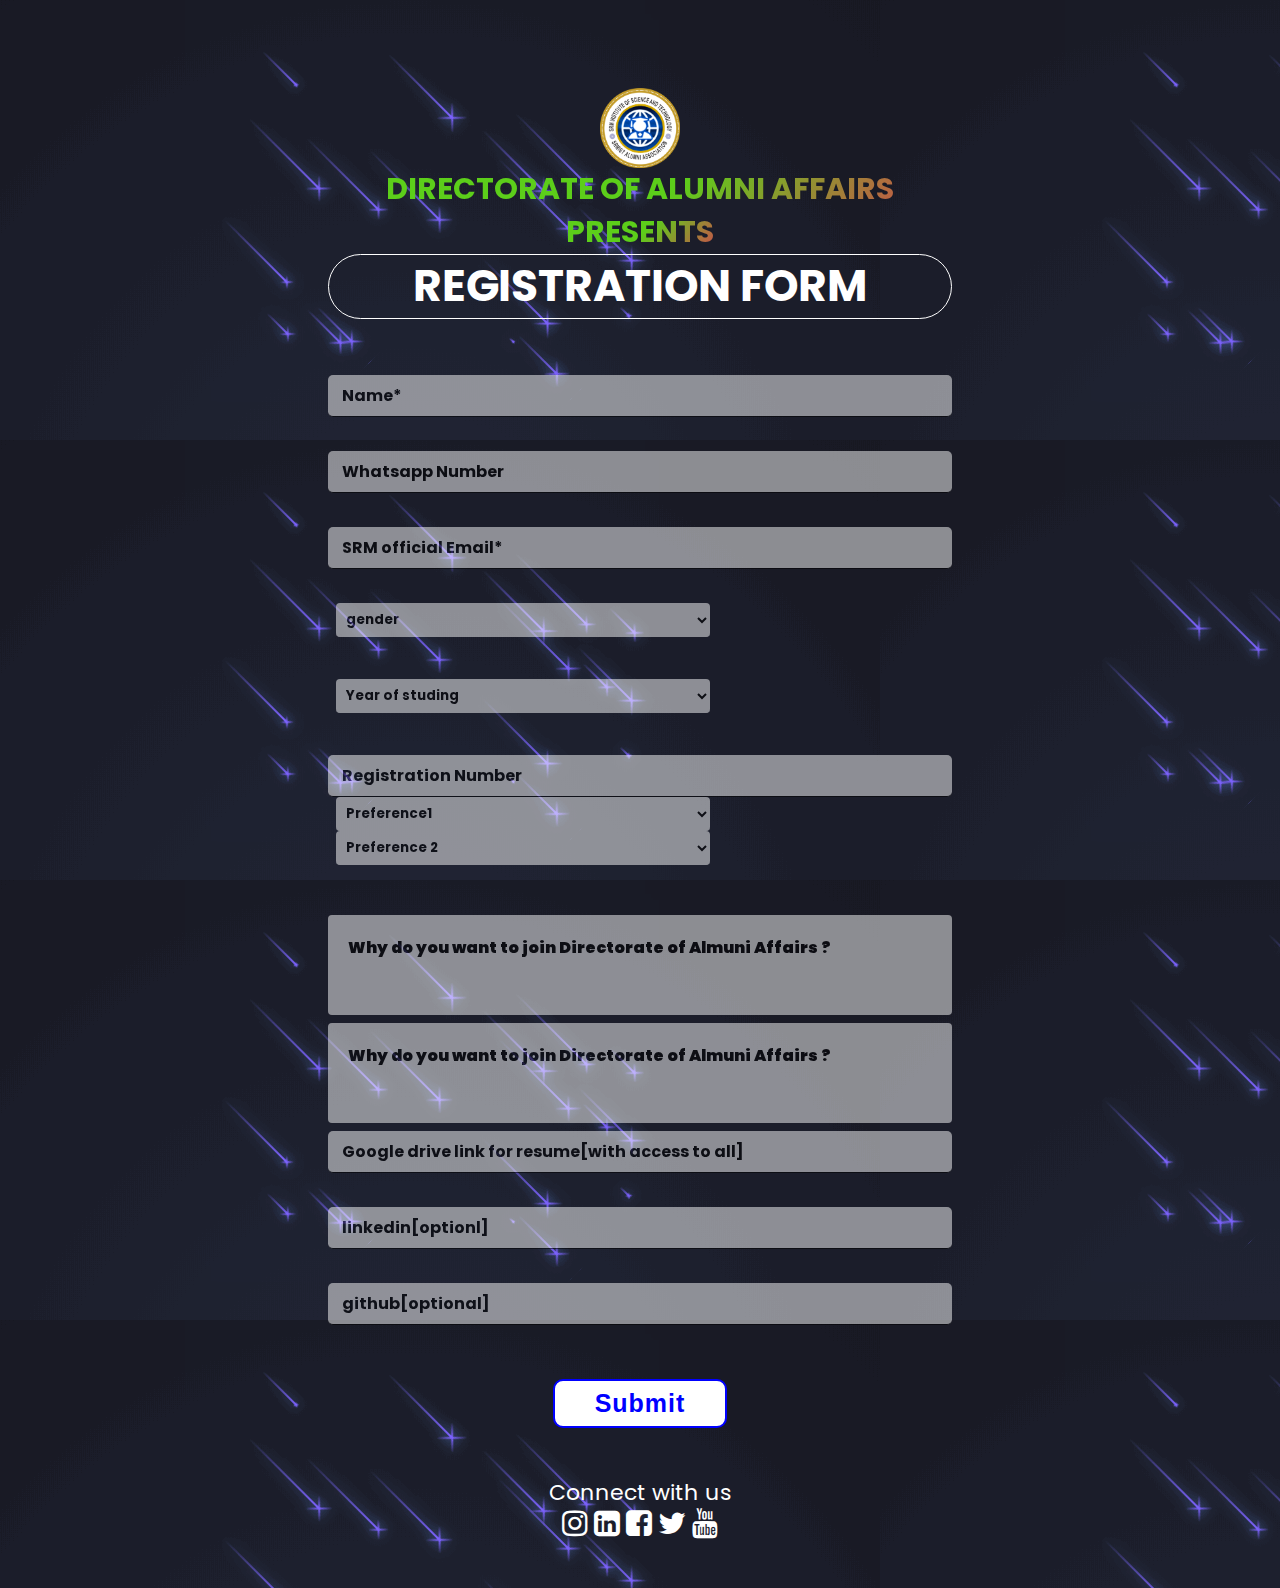
==== index.html @ 33c83a60 "Add files via upload" ====
<!DOCTYPE html>
<html lang="en">
  <head>
    <meta charset="UTF-8" />
    <meta http-equiv="X-UA-Compatible" content="IE=edge" />
    <meta name="viewport" content="width=device-width, initial-scale=1.0" />
    <link rel="stylesheet" href="style.css" />
<link rel="stylesheet" href="animation.css">
    <link rel="stylesheet" href="https://cdnjs.cloudflare.com/ajax/libs/font-awesome/4.7.0/css/font-awesome.min.css">
    <link rel="apple-touch-icon" sizes="180x180" href="/apple-touch-icon.png">
<link rel="icon" type="image/png" sizes="32x32" href="/favicon-32x32.png">
<link rel="icon" type="image/png" sizes="16x16" href="/favicon-16x16.png">
<link rel="manifest" href="/site.webmanifest">
<link rel="preconnect" href="https://fonts.googleapis.com">
<link rel="preconnect" href="https://fonts.gstatic.com" crossorigin>
<link href="https://fonts.googleapis.com/css2?family=Combo&display=swap" rel="stylesheet">
<link rel="preconnect" href="https://fonts.googleapis.com">
<link rel="preconnect" href="https://fonts.gstatic.com" crossorigin>
<link href="https://fonts.googleapis.com/css2?family=Poppins:wght@300&display=swap" rel="stylesheet">
    <title>DAA Registration</title>
  </head>
  <style> 
    select {
      width: 60%;
      color: black;
      padding: 26px;
      padding: 10px;
      border: none;
      font-weight: bolder;
      opacity: .5;
      text-emphasis-color: black;
      border-radius: 4px;
      background-color: white;
      border-bottom: 1px solid white;
      padding: 26px;
      font-family: 'Poppins', sans-serif;
      padding: 6px;
    }
    textarea {
      width: 100%;
      height: 100px;
      padding: 20px 20px;
      box-sizing: border-box;
      font-weight: bold;
      color: black;
      color: #000000;
      opacity: .5;
      border: 2px , white;
      border-radius: 4px;
      background-color: white;
      font-size: 16px;
      font-family: 'Poppins', sans-serif;
      resize: none;
  }
    </style>
  <body >

   
 <div class="row">
      
      <section class="section" >
        
    <header style="text-align: center;">
      
      <img style="height: 80px; text-align: center;" src="./DAA logo.png" alt="" class="center" >
      <h2 class="animate-charcter">DIRECTORATE OF ALUMNI AFFAIRS</h2>
      <h2 class="animate-charcter" >PRESENTS</h2>

          <h3> REGISTRATION FORM </h3>
          <!-- <img src=".//favicon-32x32.png" alt=""> -->

        </header>
        <main >
          <form method="post" autocomplete="off" name="google-sheet">
            <div class="form-item box-item">
              <input type="text" name="Name" placeholder="Name*" value=""
              required="" />
            
            </div>
            <div class="form-item box-item">
              <input
                type="text"
                name="Phone"
                placeholder="Whatsapp Number"
                value=""
                required=""
                data-count="10"
              />
            </div>

            <div class="form-item box-item">
              <input
                type="email"
                name="Email"
                placeholder="SRM official Email*"
                value=""
                required=""
                
              />
            
            </div>

            
            <div class="form-item box-item">
              <label class="label"></label>
                  <select id="country"  name="gender">
                    <option name="gender" value="none">gender</option>
                    <option name="gender" value="Male">Male</option>
                    <option name="gender" value="Female">Female</option>
                  </select>
            </div>
            
              <div class="form-item box-item">
                <label class="label"></label>
                    <select id="country"  name="year_of_studing">
                      <option name="Year_of_studing" value="none">Year of studing</option>
                      <option name="Year_of_studing" value="I year">I Year</option>
                      <option name="Year_of_studing" value="II year">II Year</option>
                    </select>
              </div>

            <div class="form-item box-item">
              <input
                type="text"
                name="Registration_Number"
                placeholder="Registration Number"
                required=""
              />
            
              <div class="form-item box-item" >
                <label class="label"></label>
                    <select id="country" name="Preference 1">
                      <option name="Preference 1" value="Preference 1">Preference1</option>
                      <option name="Preference 1"  value="technical">technical</option>
                      <option name="Preference 1" value="corporate">corporate</option>
                      <option name="Preference 1" value="cultural">cultural</option>
                      <option name="Preference 1"  value="Event Management & Public Relation">Event Management & Public Relation</option>
                      <option name="Preference 1" value="Operations">Operations</option>
                      <option name="Preference 1" value="VFX & Graphic Designing">VFX & Graphic Designing</option>
                      <option name="Preference 1" value="Photography">Photography</option>
                      <option name="Preference 1" value="Content">Content</option>
                      <option name="Preference 1" value="Social Media">Social Media</option>
                      <option name="Preference 1" value="Emceeing">Emceeing</option>
                    </select>
              </div>
            </div>

            <div class="form-item box-item">
              <label class="label"></label>
                  <select id="country" name="Preference 2">
                      <option name="Preference 2" value="Preference 2">Preference 2</option>
                      <option name="Preference 2"  value="technical">technical</option>
                      <option name="Preference 2" value="corporate">corporate</option>
                      <option name="Preference 2" value="cultural">cultural</option>
                      <option name="Preference 2"  value="Event Management & Public Relation">Event Management & Public Relation</option>
                      <option name="Preference 2" value="Operations">Operations</option>
                      <option name="Preference 2" value="VFX & Graphic Designing">VFX & Graphic Designing</option>
                      <option name="Preference 2" value="Photography">Photography</option>
                      <option name="Preference 2" value="Content">Content</option>
                      <option name="Preference 2" value="Social Media">Social Media</option>
                      <option name="Preference 2" value="Emceeing">Emceeing</option>
                    </select>
            </div>
            <label class="label"></label>
            <textarea name="Question1" placeholder="Why do you want to join Directorate of Almuni Affairs ?"></textarea>
            <label class="label"></label>
            <textarea name="Question2" placeholder="Why do you want to join Directorate of Almuni Affairs ?"></textarea>
            <label name="resume" class="label"></label>
            <div class="form-item box-item">
              <input
                type="url"
                name="resume"
                placeholder="Google drive link for resume[with access to all] "
                value=""
                
              />
            
            </div>
            <div class="form-item box-item">
              <input
                type="url"
                name="linkedin"
                placeholder="linkedin[optionl]"
                value=""
                
              />
            </div>
            <div class="form-item box-item">
              <input
                type="url"
                name="github"
                placeholder="github[optional] "
                value=""
                
              />
            </div>
            <div class="form-item" style="align-self: center;"> <input type="submit"
              <span id="submit" value="Submit" class="submit"></span>
            </div>
          </form>
        </main>
        <footer>
          <p >Connect with us </p>
          <a href="https://www.instagram.com/srmuaa/?hl=en"><i  class="fa fa-instagram" style="font-size:30px"></i></a>
          <a href="https://www.linkedin.com/school/srmuaa/"><i class="fa fa-linkedin-square" style="font-size:30px"></i></a>
          <a href="https://www.facebook.com/srmuaa"><i  class="fa fa-facebook-square" style="font-size:30px"></i></a>
          <a href="https://twitter.com/srmuaa"><i  class="fa fa-twitter" style="font-size:30px"></i></a>
          <a href="https://youtube.com/channel/UCt3U8LCUn6BA6E3ksv1wlcg"><i  class="fa fa-youtube" style="font-size:30px"></i></a>
        </footer>
        <!-- <i class="wave"></i> -->
      </section>
    </div>

    <script>
      const scriptURL =
        "https://script.google.com/macros/s/AKfycbzh2YRv1BQ9-sSSaN4L3ikr57QeU5JXweQpjcQ48mXknU9wPIXUpjkNl-1IR_QUvfA/exec";
      const form = document.forms["google-sheet"];

      form.addEventListener("submit", (e) => {
        e.preventDefault();
        fetch(scriptURL, { method: "POST", body: new FormData(form) })
          .then((response) => (window.location.href = "thanks.html"))
          .catch((error) => console.error("Error!", error.message));
      });
    </script>
  </body>
</html>
---- style.css ----
@import url('https://fonts.googleapis.com/css?family=PT+Sans:400,700');
@import url('https://fonts.googleapis.com/css2?family=Aboreto&family=Alumni+Sans+Pinstripe&family=DM+Serif+Display&display=swap');

 html {
	 font-size: 10px;
	 -webkit-tap-highlight-color: rgba(187, 36, 36, 0.699);
	 box-sizing: border-box;
	  /* overflow-y: scroll; overflow-x:hidden;  */
     scroll-behavior: smooth;
	 Overflow-x:scroll;
	/* Overflow-y:scroll; */


}
 *, *:before, *:after {
	 margin: 0;
	 padding: 1;
	 box-sizing: inherit;
	 
}
.center {
	display: block;
	margin-left: auto;
	margin-right: auto;
	width: auto;
  }
 body {
	 font-family: 'Poppins', sans-serif;
	 font-size: 16px;
	 line-height: 1.428571429;
	 font-weight: 400;
	 color: white;
	 min-height: 100vh;
	margin: 20px;
	padding: 20px;
	background-color: #586ccd;
	background-image:url("jadu.gif");
	animation:  1s  infinite;
	background-repeat:repeat;
}
h3{
	border: 1px solid;
	border-radius: 50px;
}

.animate-charcter
{
   text-transform: uppercase;
  background-image: linear-gradient(
    -225deg,
    #5cce1a 29%,
    #ff1361 67%,
    #fff800 100%
  );
  background-size: auto auto;
  background-clip: border-box;
  background-size: 200% auto;
  color: #fff;
  background-clip: text;
  -webkit-background-clip: text;
  -webkit-text-fill-color: transparent;
  animation: textclip 2s linear infinite;
  display: inline-block;
      font-size: 30px;
}
@keyframes textclip {
	to {
	  background-position: 200% center;
	}
  }


 .row {
	display: flex;
	align-items: center;
	justify-content: center;
}
.grid-container {
	gap: 50px;
  }


 .section {
	border: white;
	border-radius: 30px;
	
 box-shadow:inset 0 0 0 2000px transparent;

	 position: relative;
	 overflow: hidden;
	 width: 80vh;
	 display: flex;
	 justify-content: center;
	 flex-direction: column;
     /* height: 100vh; */
}
 header, main, footer {
	 display: block;
	 position: relative;
	 z-index: 1;
}
 header {
	 padding: 48px;
}
 @media (max-width: 440px) {
	 header {
		 padding: 48px 24px;
	}
	body{
		margin: 0;
		padding: 0;
		
	}
	.section{
		border-radius: 0px;
		border: none;
	}
}
 header > h3 {
	 font-size: 44px;
	 font-weight: 700;
	 margin-bottom: 8px;
	 
}
 header > h4 {
	 font-size: 22px;
	 font-weight: 400;
	 letter-spacing: 1px;
	 font-family: 'Combo', cursive;
}
 main {
	 flex: 1;
	 padding: 0 48px;
}
 @media (max-width: 440px) {
	 main {
		 padding: 0 24px;
	}
}
 footer {
	 width: 100%;
	 background-color: rgba(95, 145, 255, 1), rgba(0, 0, 255, 0);
	 padding: 29px;
	 font-size: 22px;
	 /* align-self: center; */
	 text-align: center;
	 /* margin: 5px; */
	 height: 100px;
}
 footer a {
	 color: #fff;
	 font-weight: 700;
	 text-decoration: none;
}
 footer a:hover {
	 text-decoration: underline;
}
 form {
	 height: 100%;
	 display: flex;
	 justify-content: center;
	 flex-direction: column;
}
 .label {
	 color: black;
	 font-size: 16px;
	 font-weight: 500;
	 padding: 4px;
}
 small {
	 display: none;
}
 small.errorOnce {
	 margin-top: 2px;
}
 .form-item input[type="text"], .form-item input[type="number"], .form-item input[type="email"] , .form-item input[type="URL"] , .form-item label[type="option"] {
	 display: flexbox;
	 font-size: 16px;
	 width: 100%;
	 background-color: white;
	 border-radius: 5px;
	 color: black;
	 border: none;
	 border-bottom: 1px solid black;
	 opacity: .5;
	 padding: 8px 14px;
	 appearance: none;
	 font-family: 'Poppins', sans-serif;
	 outline: none;
	 display: grid;
	 grid-template-columns: auto;
	 gap: 50px;
}
.select{
	 font-size: 16px;
	 width: 100%;
	 background-color: transparent;
	 border: rgb(86, 77, 220);
	 border-bottom: 1px solid #5f5fb4;
	 padding: 5px 0;
	 appearance: none;
	 outline: none;
}


 .form-item i {
	 font-size: 16px;
	 color: red;
	 padding: 6px;
	 font-family: 'Poppins', sans-serif;
}
 .box-item {
	 height: 60px;
	 margin-bottom: 16px;
}
 .form-item-double {
	 display: flex;
	 padding: 6px;
}
 .form-item-double .form-item {
	 flex: 1 1 auto;
	 padding: 6px;
}
 .form-item-double .form-item:nth-child(1) {
	 padding-right: 8px;
	 padding: 6px;
}
 .form-item-double .form-item:nth-child(2) {
	 padding-left: 4px;
	 padding: 6px;
}
 .form-item-triple {
	 display: flex;
	 align-items: center;
	 padding: 6px;
}
 .form-item-triple .radio-label {
	 flex: 1 1 auto;
	 text-align: left;
	 padding: 6px;
}
 .form-item-triple .radio-label label {
	 display: inline-block;
	 vertical-align: middle;
	 padding: 6px;
}
 .form-item-triple .form-item {
	 flex: 3 1 auto;
	 text-align: center;
	 margin: 0;
	 padding: 6px;
}
 .form-item-triple .form-item label, .form-item-triple .form-item input[type="radio"]  {
	 display: inline-block;
	 vertical-align: middle;
	 margin: 0 4px;
	 padding: 6px;
}
 ::-webkit-input-placeholder {
	/* WebKit, Blink, Edge */
	 color: black;
	 font-weight: bolder;
	 font-size: 16px;
}
 :-moz-placeholder {
	/* Mozilla Firefox 4 to 18 */
	 color: rgba(226, 227, 232, .75);
	 font-size: 16px;
	 font-weight: bolder;
	 opacity: 0.5;
}
 ::-moz-placeholder {
	/* Mozilla Firefox 19+ */
	 color: rgba(226, 227, 232, .75);
	 font-weight: bolder;
	 font-size: 16px;
	 opacity: 0.5;
}
 :-ms-input-placeholder {
	/* Internet Explorer 10-11 */
	 color: rgba(226, 227, 232, .75);
	 font-weight: bolder;
	 font-size: 16px;
}
 ::-ms-input-placeholder {
	/* Microsoft Edge */
	 color: rgba(226, 227, 232, .75);
	 font-weight: bolder;
	 font-size: 16px;
}
 .submit {
	 display: inline-block;
	 font-size: 25px;
	 font-weight: 700;
	 letter-spacing: 1px;
	 padding: 8px 40px;
	 margin: 20px;
	 border: 2px solid blue;
	 border-radius: 10px;
	 color: blue;
	 background-color: #fff;
	 cursor: pointer;
	 transition: 1s;
}
 .submit:hover {
	 background-color: blue;
	 color: white;
}
 .wave {
	 position: absolute;
	 top: 0;
	 left: 50%;
	 width: 800px;
	 height: 800px;
	 margin-top: -600px;
	 margin-left: -400px;
	 background: #252e45;
	 border-radius: 40%;
	 animation: shift 20s infinite linear;
	 z-index: 0;
}
 @keyframes shift {
	 from {
		 transform: rotate(360deg);
	}
}
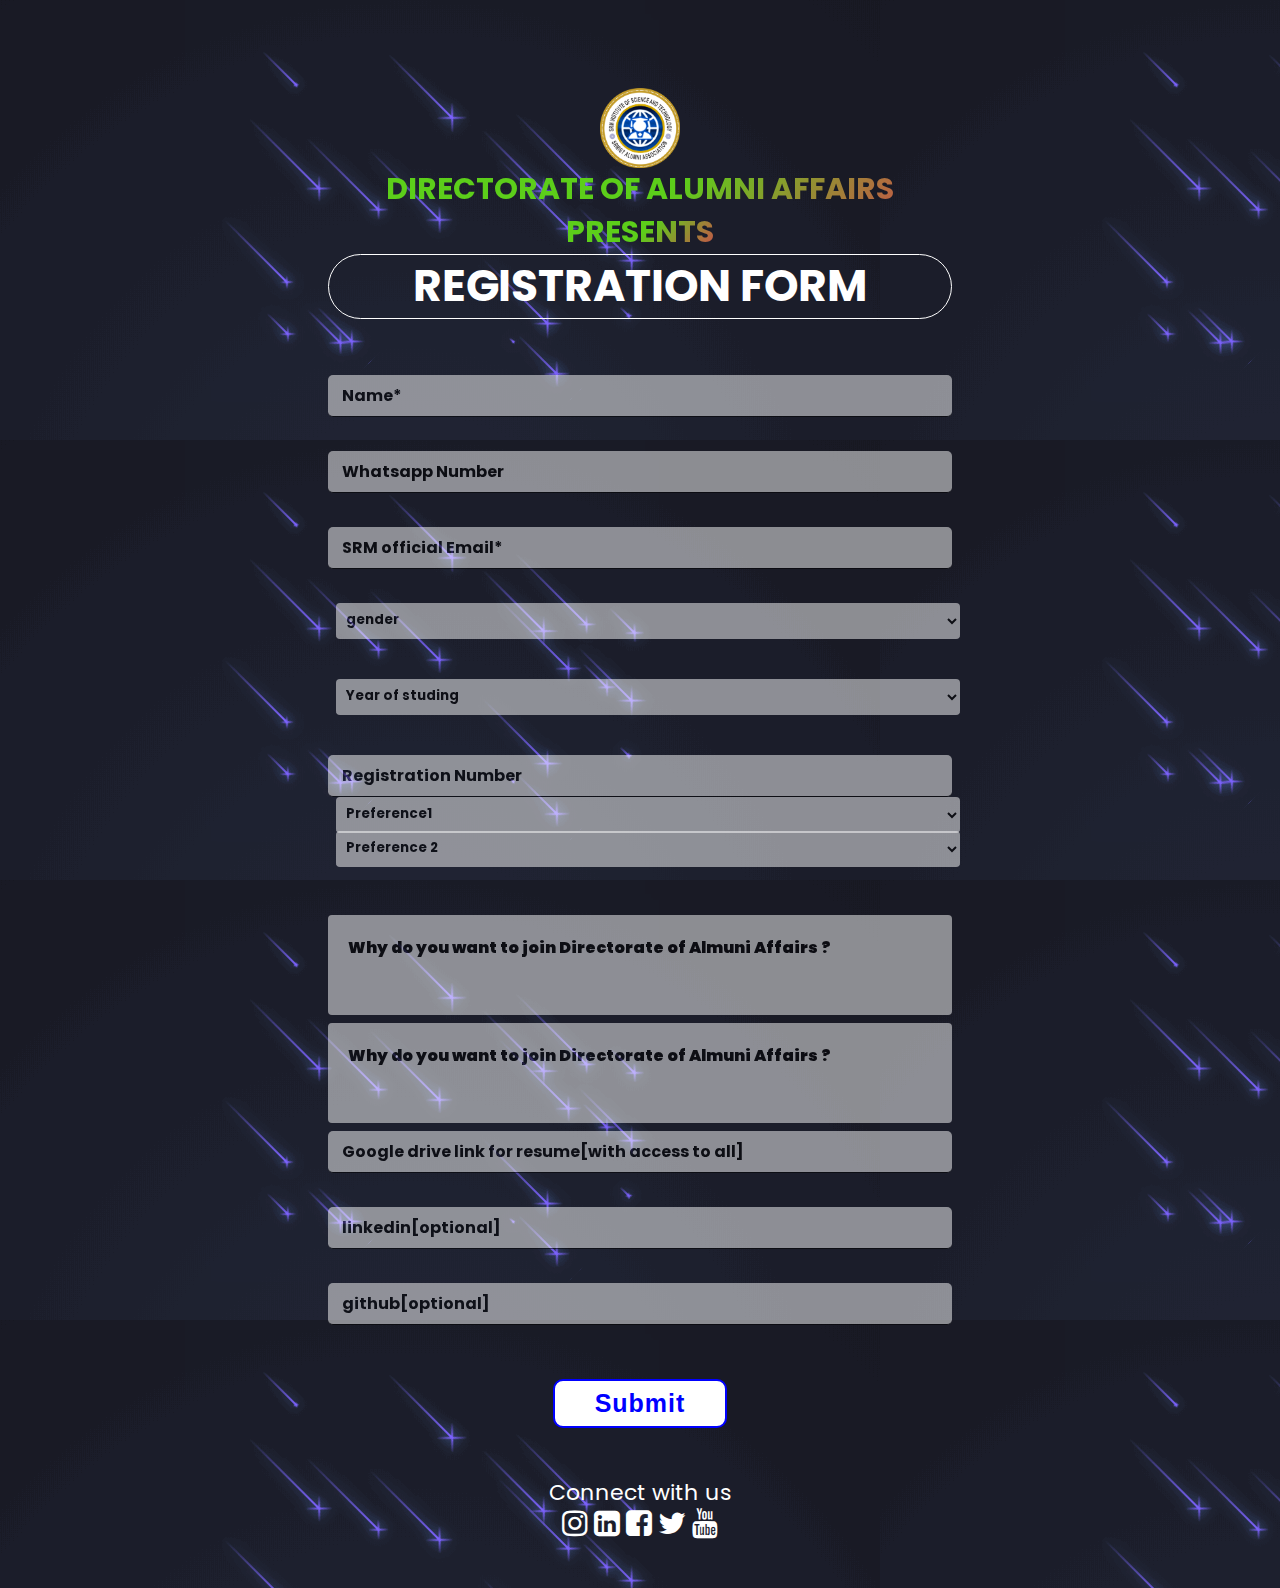
==== commit 58dda062: "Update index.html" ====
--- a/index.html
+++ b/index.html
@@ -21,18 +21,14 @@
   </head>
   <style> 
     select {
-      width: 60%;
+      width: 100%;
       color: black;
-      padding: 26px;
-      padding: 10px;
       border: none;
       font-weight: bolder;
       opacity: .5;
-      text-emphasis-color: black;
       border-radius: 4px;
       background-color: white;
-      border-bottom: 1px solid white;
-      padding: 26px;
+      border-bottom: solid white;
       font-family: 'Poppins', sans-serif;
       padding: 6px;
     }
@@ -48,6 +44,7 @@
       border: 2px , white;
       border-radius: 4px;
       background-color: white;
+      color: transparent;
       font-size: 16px;
       font-family: 'Poppins', sans-serif;
       resize: none;
@@ -180,7 +177,7 @@
               <input
                 type="url"
                 name="linkedin"
-                placeholder="linkedin[optionl]"
+                placeholder="linkedin[optional]"
                 value=""
                 
               />
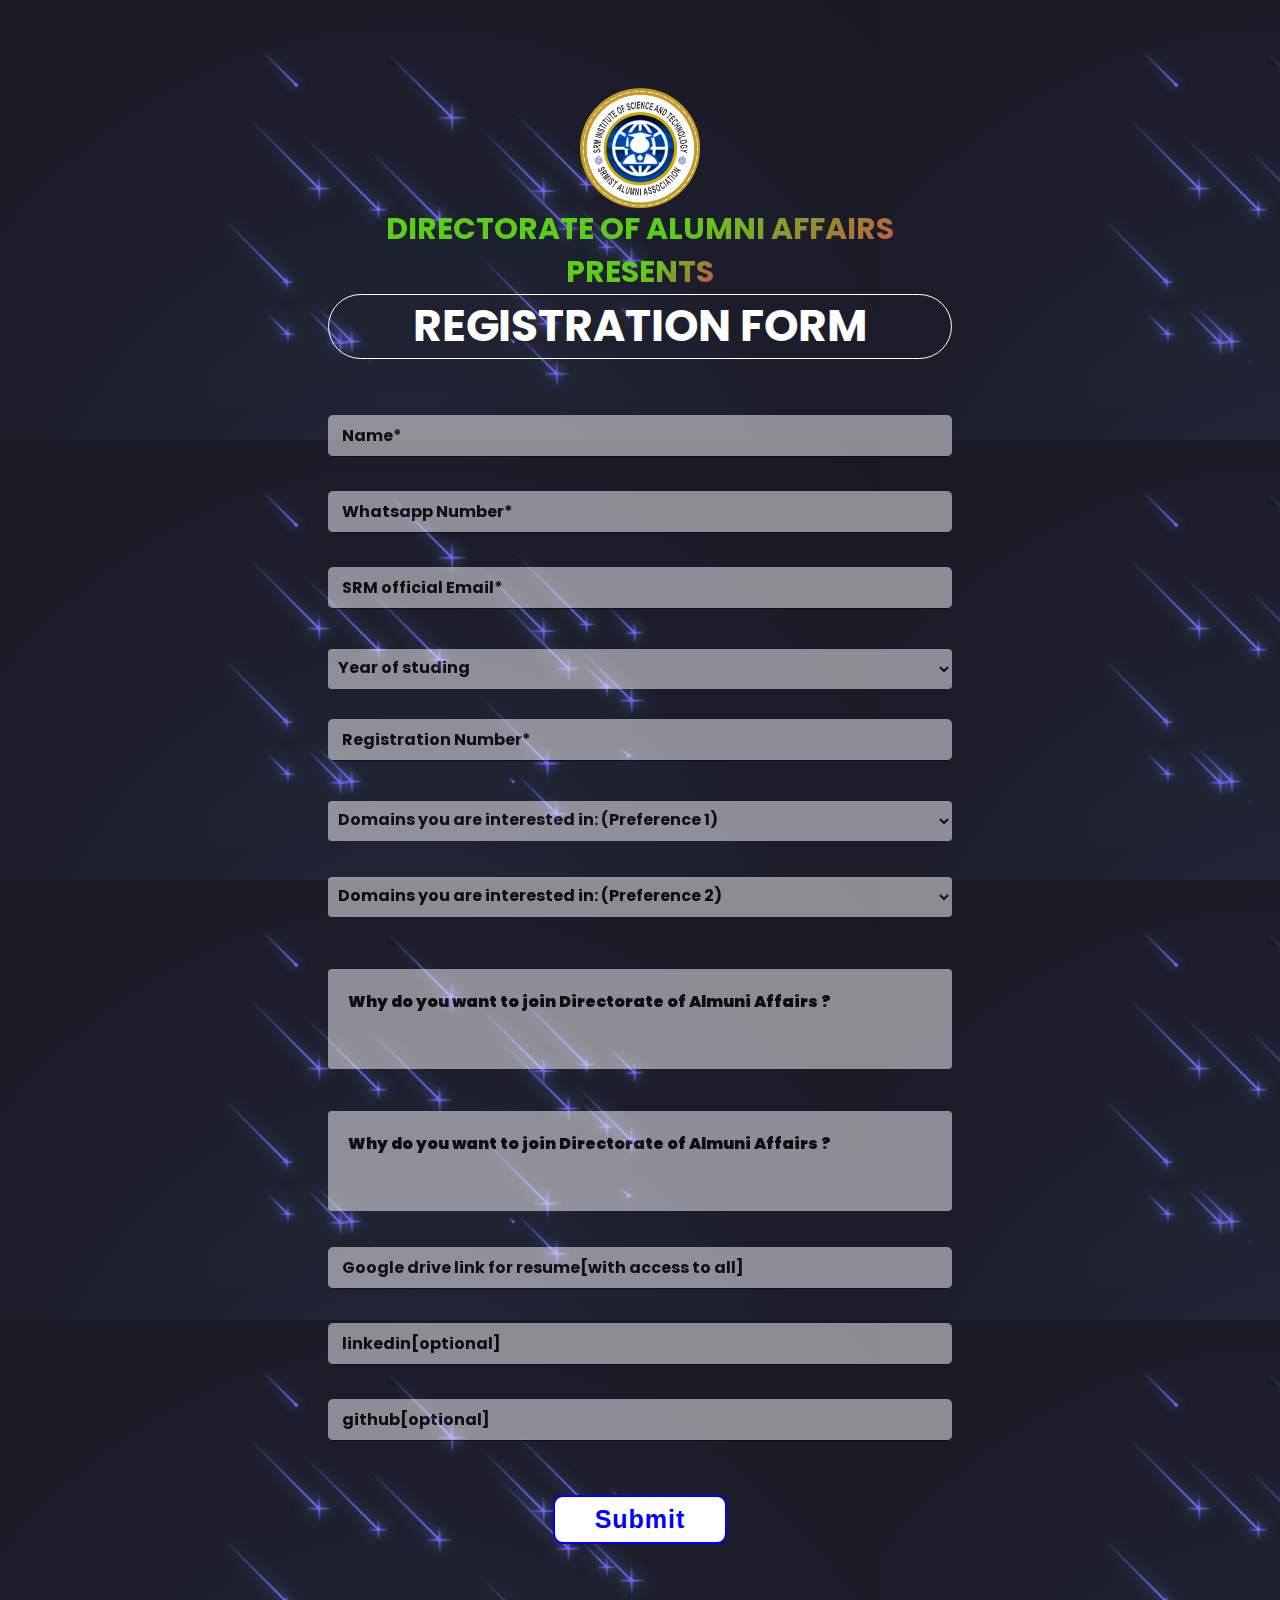
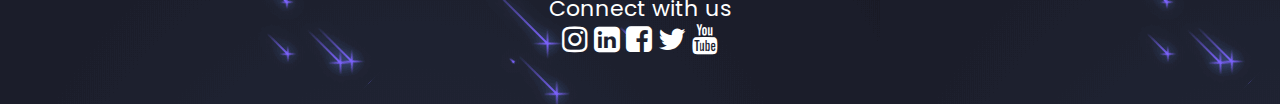
==== commit 7c600bcd: "Update index.html" ====
--- a/index.html
+++ b/index.html
@@ -4,6 +4,7 @@
     <meta charset="UTF-8" />
     <meta http-equiv="X-UA-Compatible" content="IE=edge" />
     <meta name="viewport" content="width=device-width, initial-scale=1.0" />
+    <link rel="icon" href="favicon.ico" />
     <link rel="stylesheet" href="style.css" />
 <link rel="stylesheet" href="animation.css">
     <link rel="stylesheet" href="https://cdnjs.cloudflare.com/ajax/libs/font-awesome/4.7.0/css/font-awesome.min.css">
@@ -26,11 +27,13 @@
       border: none;
       font-weight: bolder;
       opacity: .5;
+      font-size: 16px;
       border-radius: 4px;
       background-color: white;
       border-bottom: solid white;
       font-family: 'Poppins', sans-serif;
       padding: 6px;
+      margin-top: 6px;
     }
     textarea {
       width: 100%;
@@ -39,15 +42,15 @@
       box-sizing: border-box;
       font-weight: bold;
       color: black;
-      color: #000000;
       opacity: .5;
       border: 2px , white;
       border-radius: 4px;
       background-color: white;
-      color: transparent;
       font-size: 16px;
       font-family: 'Poppins', sans-serif;
       resize: none;
+      margin-top: 6px;
+      margin-bottom: 20px;
   }
     </style>
   <body >
@@ -59,7 +62,7 @@
         
     <header style="text-align: center;">
       
-      <img style="height: 80px; text-align: center;" src="./DAA logo.png" alt="" class="center" >
+      <img style="height: 120px; text-align: center;" src="./DAA logo.png" alt="" class="center" >
       <h2 class="animate-charcter">DIRECTORATE OF ALUMNI AFFAIRS</h2>
       <h2 class="animate-charcter" >PRESENTS</h2>
 
@@ -78,7 +81,7 @@
               <input
                 type="text"
                 name="Phone"
-                placeholder="Whatsapp Number"
+                placeholder="Whatsapp Number*"
                 value=""
                 required=""
                 data-count="10"
@@ -96,20 +99,10 @@
               />
             
             </div>
-
-            
-            <div class="form-item box-item">
-              <label class="label"></label>
-                  <select id="country"  name="gender">
-                    <option name="gender" value="none">gender</option>
-                    <option name="gender" value="Male">Male</option>
-                    <option name="gender" value="Female">Female</option>
-                  </select>
-            </div>
             
               <div class="form-item box-item">
                 <label class="label"></label>
-                    <select id="country"  name="year_of_studing">
+                    <select id="country"  name="year_of_studing*">
                       <option name="Year_of_studing" value="none">Year of studing</option>
                       <option name="Year_of_studing" value="I year">I Year</option>
                       <option name="Year_of_studing" value="II year">II Year</option>
@@ -120,14 +113,15 @@
               <input
                 type="text"
                 name="Registration_Number"
-                placeholder="Registration Number"
+                placeholder="Registration Number*"
                 required=""
               />
+            </div>
             
               <div class="form-item box-item" >
                 <label class="label"></label>
                     <select id="country" name="Preference 1">
-                      <option name="Preference 1" value="Preference 1">Preference1</option>
+                      <option name="Preference 1" value="Preference 1">Domains you are interested in: (Preference 1) </option>
                       <option name="Preference 1"  value="technical">technical</option>
                       <option name="Preference 1" value="corporate">corporate</option>
                       <option name="Preference 1" value="cultural">cultural</option>
@@ -139,13 +133,12 @@
                       <option name="Preference 1" value="Social Media">Social Media</option>
                       <option name="Preference 1" value="Emceeing">Emceeing</option>
                     </select>
-              </div>
-            </div>
+                </div>
 
             <div class="form-item box-item">
               <label class="label"></label>
                   <select id="country" name="Preference 2">
-                      <option name="Preference 2" value="Preference 2">Preference 2</option>
+                      <option name="Preference 2" value="Preference 2">Domains you are interested in: (Preference 2)</option>
                       <option name="Preference 2"  value="technical">technical</option>
                       <option name="Preference 2" value="corporate">corporate</option>
                       <option name="Preference 2" value="cultural">cultural</option>
@@ -207,13 +200,12 @@
         <!-- <i class="wave"></i> -->
       </section>
     </div>
-
     <script>
       const scriptURL =
         "https://script.google.com/macros/s/AKfycbzh2YRv1BQ9-sSSaN4L3ikr57QeU5JXweQpjcQ48mXknU9wPIXUpjkNl-1IR_QUvfA/exec";
       const form = document.forms["google-sheet"];
 
-      form.addEventListener("submit", (e) => {
+      submit.addEventListener("submit", (e) => {
         e.preventDefault();
         fetch(scriptURL, { method: "POST", body: new FormData(form) })
           .then((response) => (window.location.href = "thanks.html"))
@@ -222,3 +214,5 @@
     </script>
   </body>
 </html>
+  </body>
+</html>
--- a/style.css
+++ b/style.css
@@ -165,7 +165,7 @@
 	 color: black;
 	 font-size: 16px;
 	 font-weight: 500;
-	 padding: 4px;
+	 padding-top: 16px;
 }
  small {
 	 display: none;
@@ -197,7 +197,7 @@
 	 background-color: transparent;
 	 border: rgb(86, 77, 220);
 	 border-bottom: 1px solid #5f5fb4;
-	 padding: 5px 0;
+	 padding: 0 0;
 	 appearance: none;
 	 outline: none;
 }
@@ -253,8 +253,9 @@
  .form-item-triple .form-item label, .form-item-triple .form-item input[type="radio"]  {
 	 display: inline-block;
 	 vertical-align: middle;
-	 margin: 0 4px;
-	 padding: 6px;
+	 margin: 0 16px;
+	 padding: 6px;
+	 padding-top: 100px
 }
  ::-webkit-input-placeholder {
 	/* WebKit, Blink, Edge */
@@ -324,4 +325,3 @@
 		 transform: rotate(360deg);
 	}
 }
- 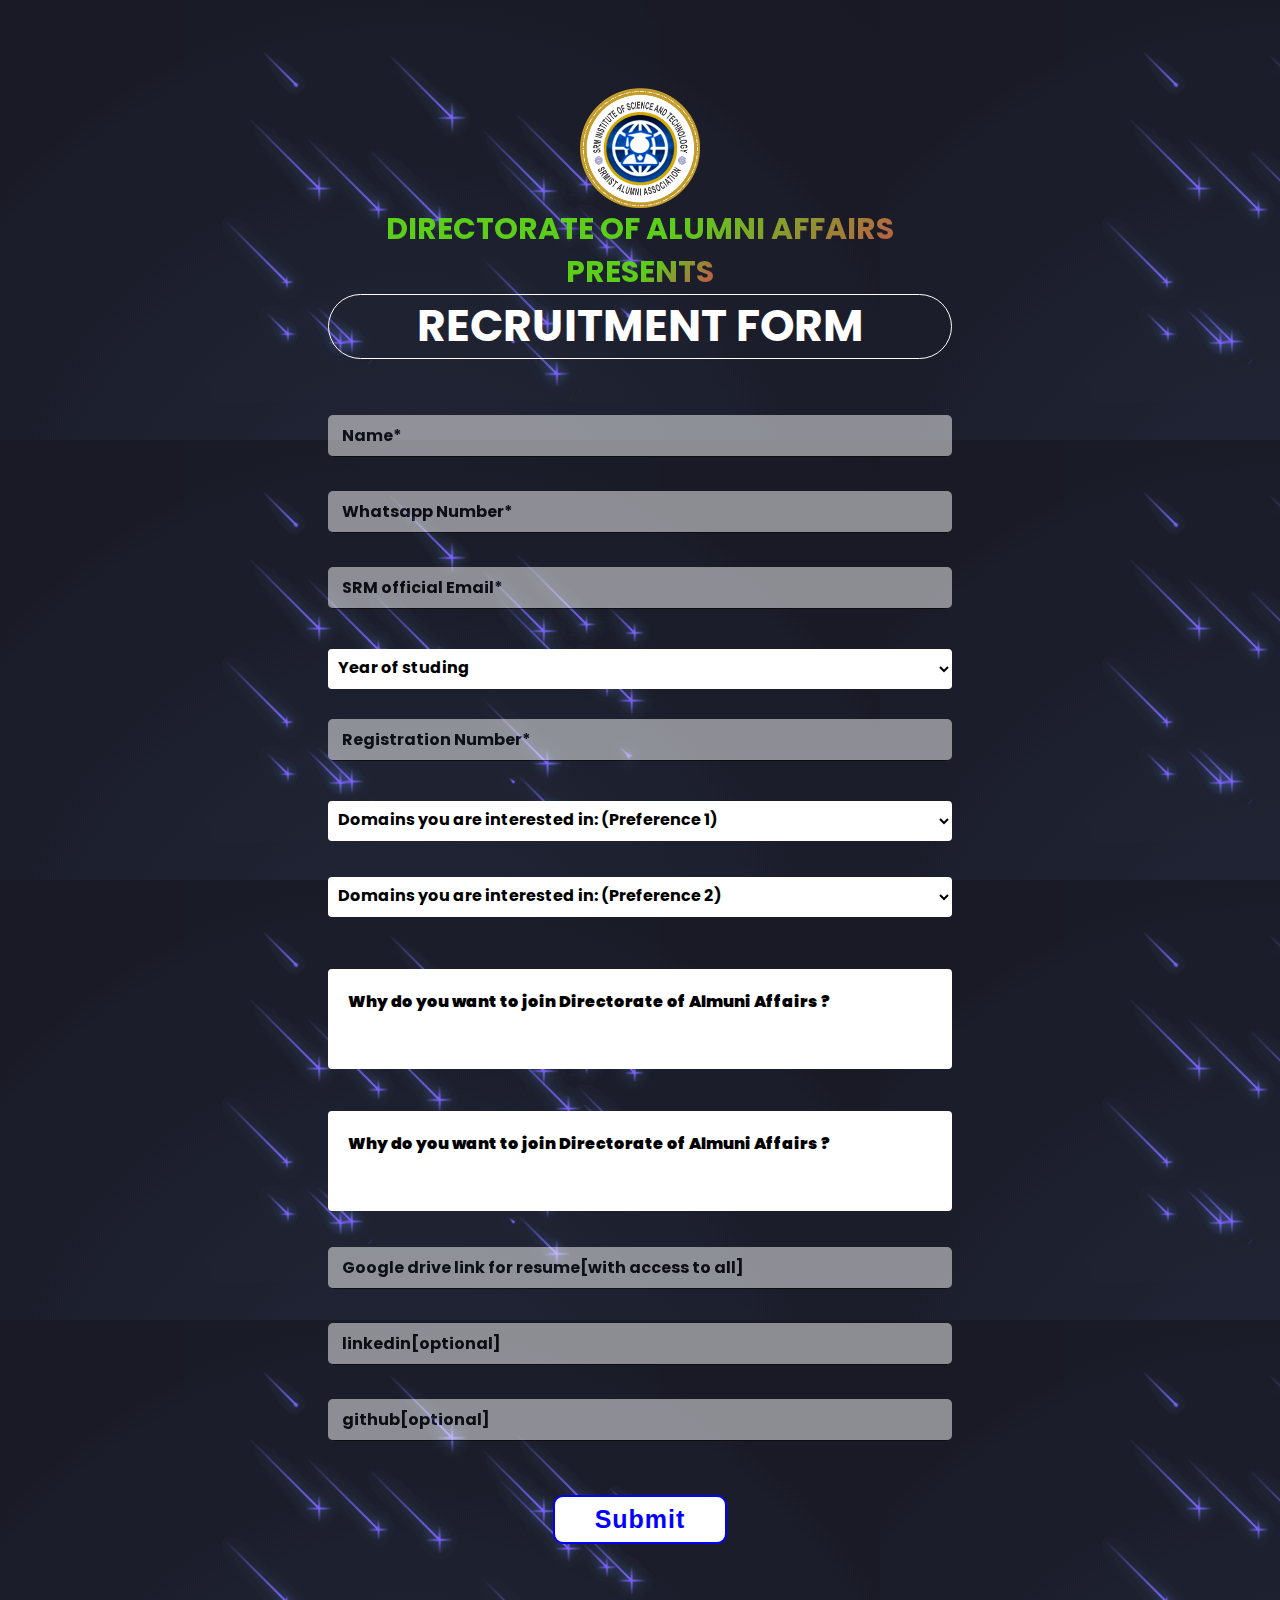
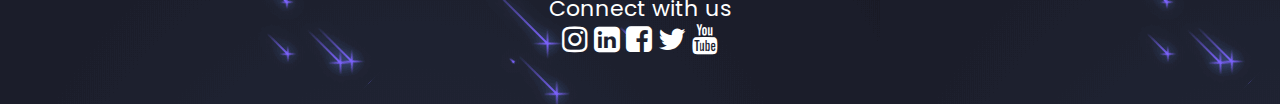
==== commit 70005ef8: "Update index.html" ====
--- a/index.html
+++ b/index.html
@@ -18,7 +18,16 @@
 <link rel="preconnect" href="https://fonts.googleapis.com">
 <link rel="preconnect" href="https://fonts.gstatic.com" crossorigin>
 <link href="https://fonts.googleapis.com/css2?family=Poppins:wght@300&display=swap" rel="stylesheet">
-    <title>DAA Registration</title>
+<link rel="stylesheet" href="bg.css" />
+    <link rel="stylesheet" href="bounce.css" />
+    <link rel="stylesheet" href="style.css" />
+  </head>
+  <body>
+    <div id="stars"></div>
+    <div id="stars2"></div>
+    <div id="stars3"></div>
+  </body>
+    <title>RECRUITMENT FORM</title>
   </head>
   <style> 
     select {
@@ -26,7 +35,6 @@
       color: black;
       border: none;
       font-weight: bolder;
-      opacity: .5;
       font-size: 16px;
       border-radius: 4px;
       background-color: white;
@@ -42,7 +50,6 @@
       box-sizing: border-box;
       font-weight: bold;
       color: black;
-      opacity: .5;
       border: 2px , white;
       border-radius: 4px;
       background-color: white;
@@ -66,7 +73,7 @@
       <h2 class="animate-charcter">DIRECTORATE OF ALUMNI AFFAIRS</h2>
       <h2 class="animate-charcter" >PRESENTS</h2>
 
-          <h3> REGISTRATION FORM </h3>
+          <h3> RECRUITMENT FORM </h3>
           <!-- <img src=".//favicon-32x32.png" alt=""> -->
 
         </header>
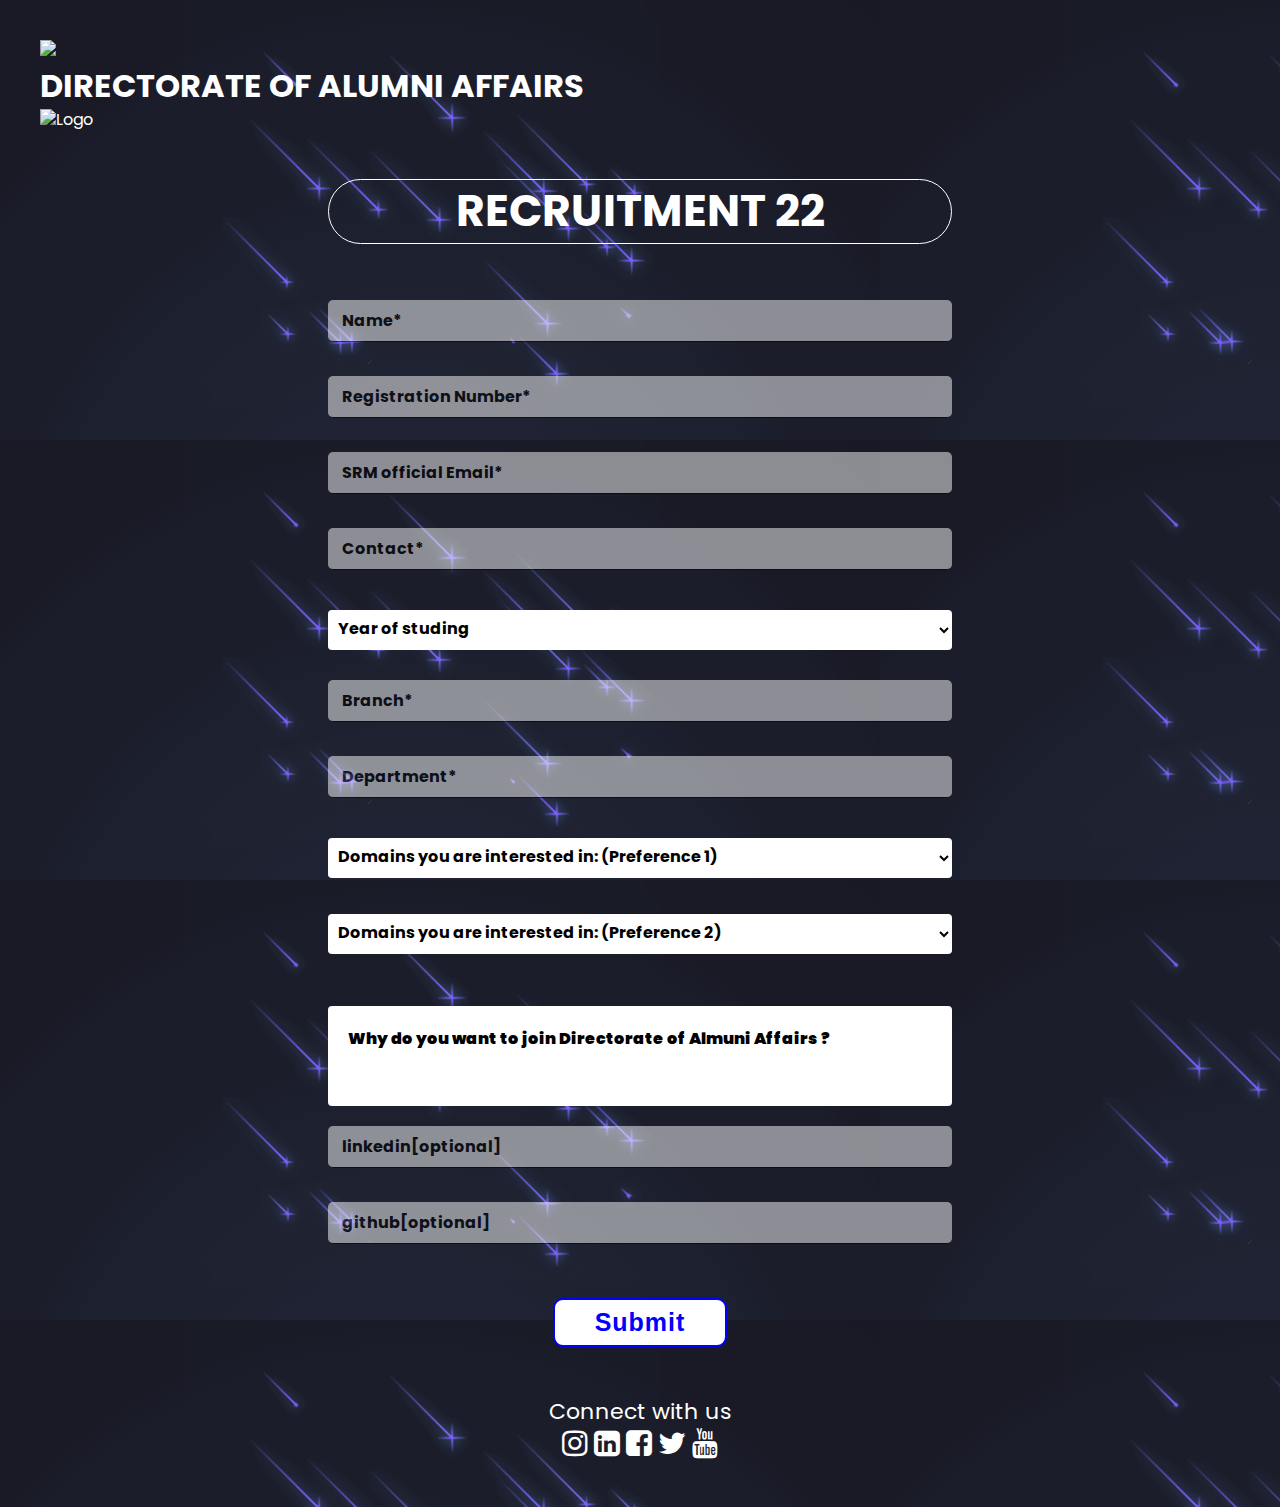
==== commit 5ed3095c: "Update index.html" ====
--- a/index.html
+++ b/index.html
@@ -61,21 +61,25 @@
   }
     </style>
   <body >
+  
+    <div class="nav-wrapper" >
+      <div>
+        <a  href=""><img class="logo" src="srmLogoCircle.png"></a>
+    </div>
+        <h1 class="headText">DIRECTORATE OF ALUMNI AFFAIRS </h1>
+       
+        <div class="logo-container">
+          <img class="logo" src="navLogoCircle.png" alt="Logo">
+      </div>
+    </div>
 
    
  <div class="row">
       
       <section class="section" >
         
-    <header style="text-align: center;">
-      
-      <img style="height: 120px; text-align: center;" src="./DAA logo.png" alt="" class="center" >
-      <h2 class="animate-charcter">DIRECTORATE OF ALUMNI AFFAIRS</h2>
-      <h2 class="animate-charcter" >PRESENTS</h2>
-
-          <h3> RECRUITMENT FORM </h3>
-          <!-- <img src=".//favicon-32x32.png" alt=""> -->
-
+    <header style="text-align: center;" >
+      <h3> RECRUITMENT 22</h3>
         </header>
         <main >
           <form method="post" autocomplete="off" name="google-sheet">
@@ -87,14 +91,11 @@
             <div class="form-item box-item">
               <input
                 type="text"
-                name="Phone"
-                placeholder="Whatsapp Number*"
-                value=""
+                name="Registration_Number"
+                placeholder="Registration Number*"
                 required=""
-                data-count="10"
-              />
-            </div>
-
+              />
+            </div>
             <div class="form-item box-item">
               <input
                 type="email"
@@ -106,6 +107,17 @@
               />
             
             </div>
+            <div class="form-item box-item">
+              <input
+                type="text"
+                name="Phone"
+                placeholder="Contact*"
+                value=""
+                required=""
+                data-count="10"
+              />
+            </div>
+
             
               <div class="form-item box-item">
                 <label class="label"></label>
@@ -116,63 +128,55 @@
                     </select>
               </div>
 
-            <div class="form-item box-item">
-              <input
-                type="text"
-                name="Registration_Number"
-                placeholder="Registration Number*"
-                required=""
-              />
-            </div>
+              <div class="form-item box-item">
+                <input
+                  type="text"
+                  name="Branch"
+                  placeholder="Branch*"
+                  required=""
+                />
+              </div>
+
+              <div class="form-item box-item">
+                <input
+                  type="text"
+                  name="Department"
+                  placeholder="Department*"
+                  required=""
+                />
+              </div>
             
               <div class="form-item box-item" >
                 <label class="label"></label>
-                    <select id="country" name="Preference 1">
-                      <option name="Preference 1" value="Preference 1">Domains you are interested in: (Preference 1) </option>
-                      <option name="Preference 1"  value="technical">technical</option>
-                      <option name="Preference 1" value="corporate">corporate</option>
-                      <option name="Preference 1" value="cultural">cultural</option>
-                      <option name="Preference 1"  value="Event Management & Public Relation">Event Management & Public Relation</option>
-                      <option name="Preference 1" value="Operations">Operations</option>
-                      <option name="Preference 1" value="VFX & Graphic Designing">VFX & Graphic Designing</option>
-                      <option name="Preference 1" value="Photography">Photography</option>
-                      <option name="Preference 1" value="Content">Content</option>
-                      <option name="Preference 1" value="Social Media">Social Media</option>
-                      <option name="Preference 1" value="Emceeing">Emceeing</option>
+                    <select id="country" name="Preference1">
+                      <option name="Preference1" value="Preference1">Domains you are interested in: (Preference 1) </option>
+                      <option name="Preference1" value="corporate">corporate</option>
+                      <option name="Preference1" value="Operations">Operations</option>
+                      <option name="Preference1" value="VFX & Graphic Designing">VFX & Graphic Designing</option>
+                      <option name="Preference1" value="Content">Content</option>
+                      <option name="Preference1" value="cultural">cultural</option>
+                      <option name="Preference1" value="Emceeing">Emceeing</option>
+                      <option name="Preference1" value="Photography">Photography</option>
+                      <option name="Preference1" value="Social Media">Social Media</option>
                     </select>
                 </div>
 
             <div class="form-item box-item">
               <label class="label"></label>
-                  <select id="country" name="Preference 2">
-                      <option name="Preference 2" value="Preference 2">Domains you are interested in: (Preference 2)</option>
-                      <option name="Preference 2"  value="technical">technical</option>
-                      <option name="Preference 2" value="corporate">corporate</option>
-                      <option name="Preference 2" value="cultural">cultural</option>
-                      <option name="Preference 2"  value="Event Management & Public Relation">Event Management & Public Relation</option>
-                      <option name="Preference 2" value="Operations">Operations</option>
-                      <option name="Preference 2" value="VFX & Graphic Designing">VFX & Graphic Designing</option>
-                      <option name="Preference 2" value="Photography">Photography</option>
-                      <option name="Preference 2" value="Content">Content</option>
-                      <option name="Preference 2" value="Social Media">Social Media</option>
-                      <option name="Preference 2" value="Emceeing">Emceeing</option>
+                  <select id="country" name="Preference2">
+                      <option name="Preference2" value="Preference2">Domains you are interested in: (Preference 2)</option>
+                      <option name="Preference2" value="corporate">corporate</option>
+                      <option name="Preference2" value="Operations">Operations</option>
+                      <option name="Preference2" value="VFX & Graphic Designing">VFX & Graphic Designing</option>
+                      <option name="Preference2" value="Content">Content</option>
+                      <option name="Preference2" value="cultural">cultural</option>
+                      <option name="Preference2" value="Emceeing">Emceeing</option>
+                      <option name="Preference2" value="Photography">Photography</option>
+                      <option name="Preference2" value="Social Media">Social Media</option>
                     </select>
             </div>
             <label class="label"></label>
             <textarea name="Question1" placeholder="Why do you want to join Directorate of Almuni Affairs ?"></textarea>
-            <label class="label"></label>
-            <textarea name="Question2" placeholder="Why do you want to join Directorate of Almuni Affairs ?"></textarea>
-            <label name="resume" class="label"></label>
-            <div class="form-item box-item">
-              <input
-                type="url"
-                name="resume"
-                placeholder="Google drive link for resume[with access to all] "
-                value=""
-                
-              />
-            
-            </div>
             <div class="form-item box-item">
               <input
                 type="url"
@@ -212,7 +216,7 @@
         "https://script.google.com/macros/s/AKfycbzh2YRv1BQ9-sSSaN4L3ikr57QeU5JXweQpjcQ48mXknU9wPIXUpjkNl-1IR_QUvfA/exec";
       const form = document.forms["google-sheet"];
 
-      submit.addEventListener("submit", (e) => {
+      form.addEventListener("submit", (e) => {
         e.preventDefault();
         fetch(scriptURL, { method: "POST", body: new FormData(form) })
           .then((response) => (window.location.href = "thanks.html"))
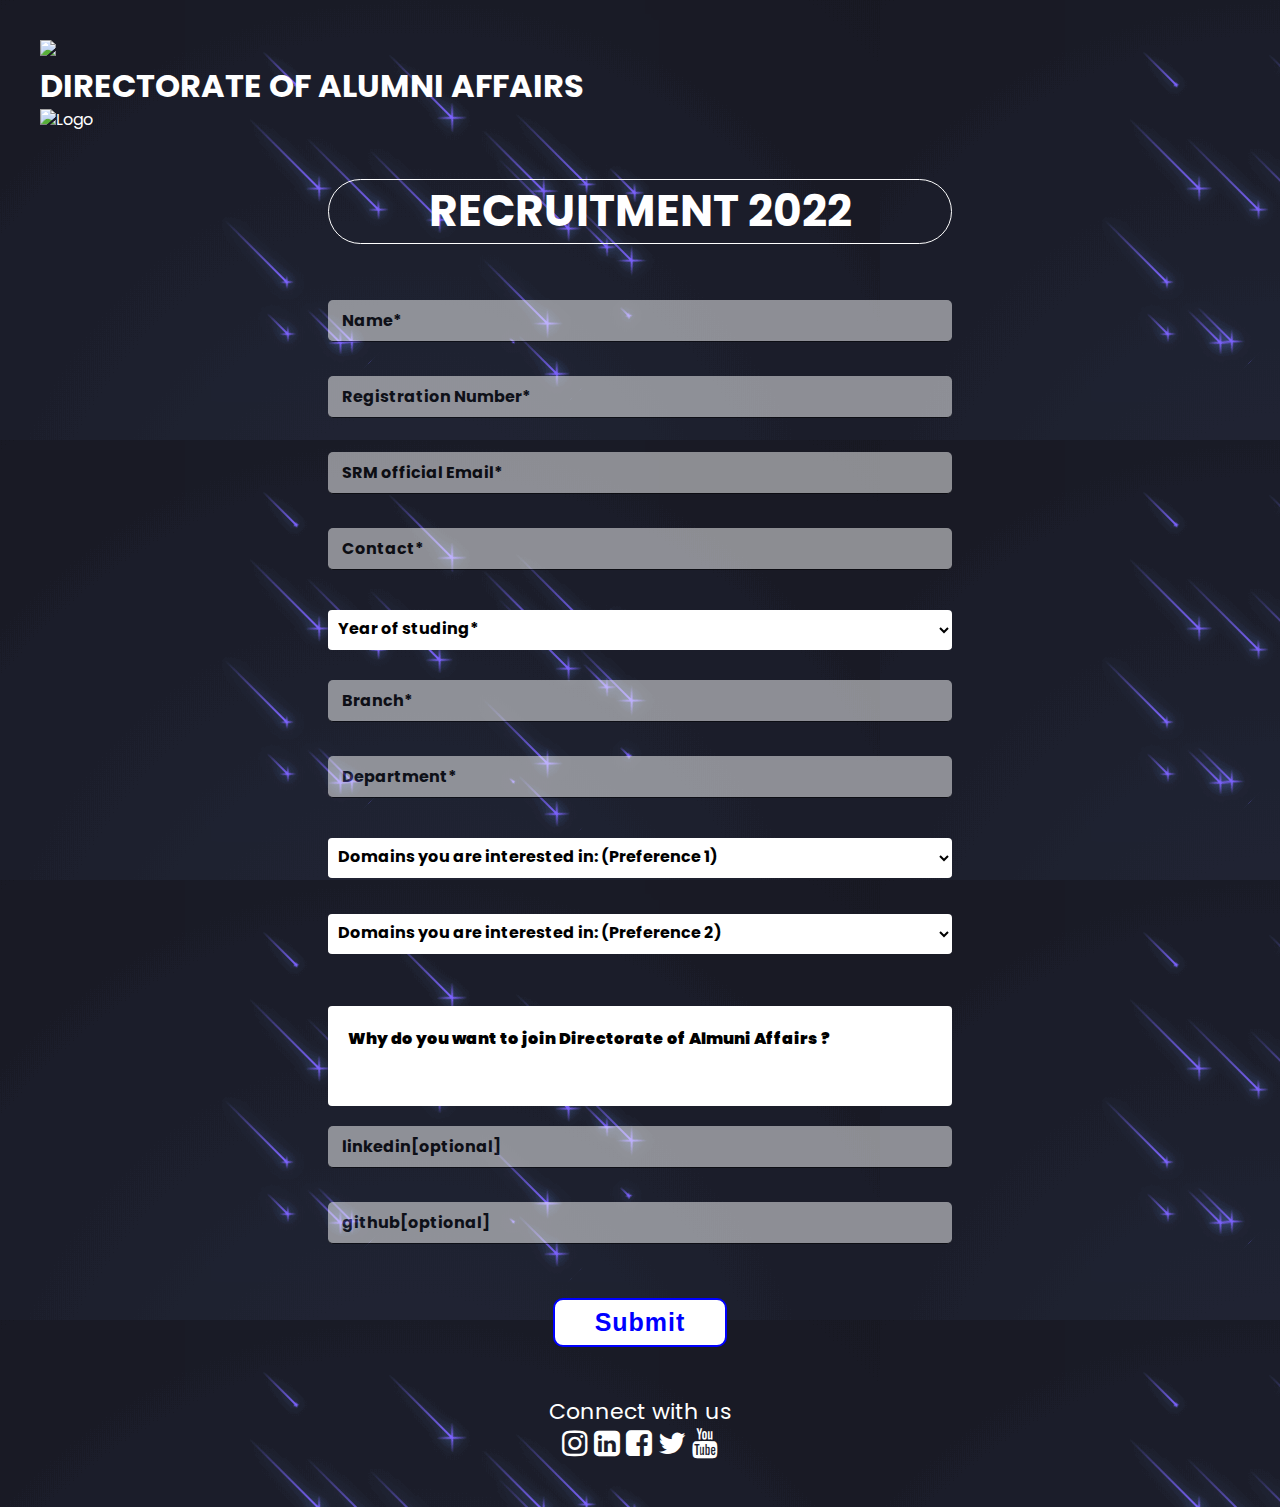
==== commit bf38a10c: "Update index.html" ====
--- a/index.html
+++ b/index.html
@@ -79,10 +79,10 @@
       <section class="section" >
         
     <header style="text-align: center;" >
-      <h3> RECRUITMENT 22</h3>
+      <h3> RECRUITMENT 2022</h3>
         </header>
         <main >
-          <form method="post" autocomplete="off" name="google-sheet">
+          <form action="https://sheetdb.io/api/v1/ho8vucmzmxido" , method="post" autocomplete="off" id="sheetdb-form">
             <div class="form-item box-item">
               <input type="text" name="Name" placeholder="Name*" value=""
               required="" />
@@ -121,10 +121,10 @@
             
               <div class="form-item box-item">
                 <label class="label"></label>
-                    <select id="country"  name="year_of_studing*">
-                      <option name="Year_of_studing" value="none">Year of studing</option>
-                      <option name="Year_of_studing" value="I year">I Year</option>
-                      <option name="Year_of_studing" value="II year">II Year</option>
+                    <select id="country"  name="year_of_studing">
+                      <option name="year_of_studing" value="none">Year of studing*</option>
+                      <option name="year_of_studing" value="I year">I Year</option>
+                      <option name="year_of_studing" value="II year">II Year</option>
                     </select>
               </div>
 
@@ -207,20 +207,24 @@
           <a href="https://www.facebook.com/srmuaa"><i  class="fa fa-facebook-square" style="font-size:30px"></i></a>
           <a href="https://twitter.com/srmuaa"><i  class="fa fa-twitter" style="font-size:30px"></i></a>
           <a href="https://youtube.com/channel/UCt3U8LCUn6BA6E3ksv1wlcg"><i  class="fa fa-youtube" style="font-size:30px"></i></a>
+          <p>Made by JATIN KUMAR GUPTA </p>
         </footer>
         <!-- <i class="wave"></i> -->
       </section>
     </div>
     <script>
-      const scriptURL =
-        "https://script.google.com/macros/s/AKfycbzh2YRv1BQ9-sSSaN4L3ikr57QeU5JXweQpjcQ48mXknU9wPIXUpjkNl-1IR_QUvfA/exec";
-      const form = document.forms["google-sheet"];
-
-      form.addEventListener("submit", (e) => {
+      var form = document.getElementById('sheetdb-form');
+      form.addEventListener("submit", e => {
         e.preventDefault();
-        fetch(scriptURL, { method: "POST", body: new FormData(form) })
-          .then((response) => (window.location.href = "thanks.html"))
-          .catch((error) => console.error("Error!", error.message));
+        fetch(form.action, {
+            method : "POST",
+            body: new FormData(document.getElementById("sheetdb-form")),
+        }).then(
+            response => response.json()
+        ).then((html) => {
+          // you can put any JS code here
+          window.location.href = 'thanks.html';
+        });
       });
     </script>
   </body>
